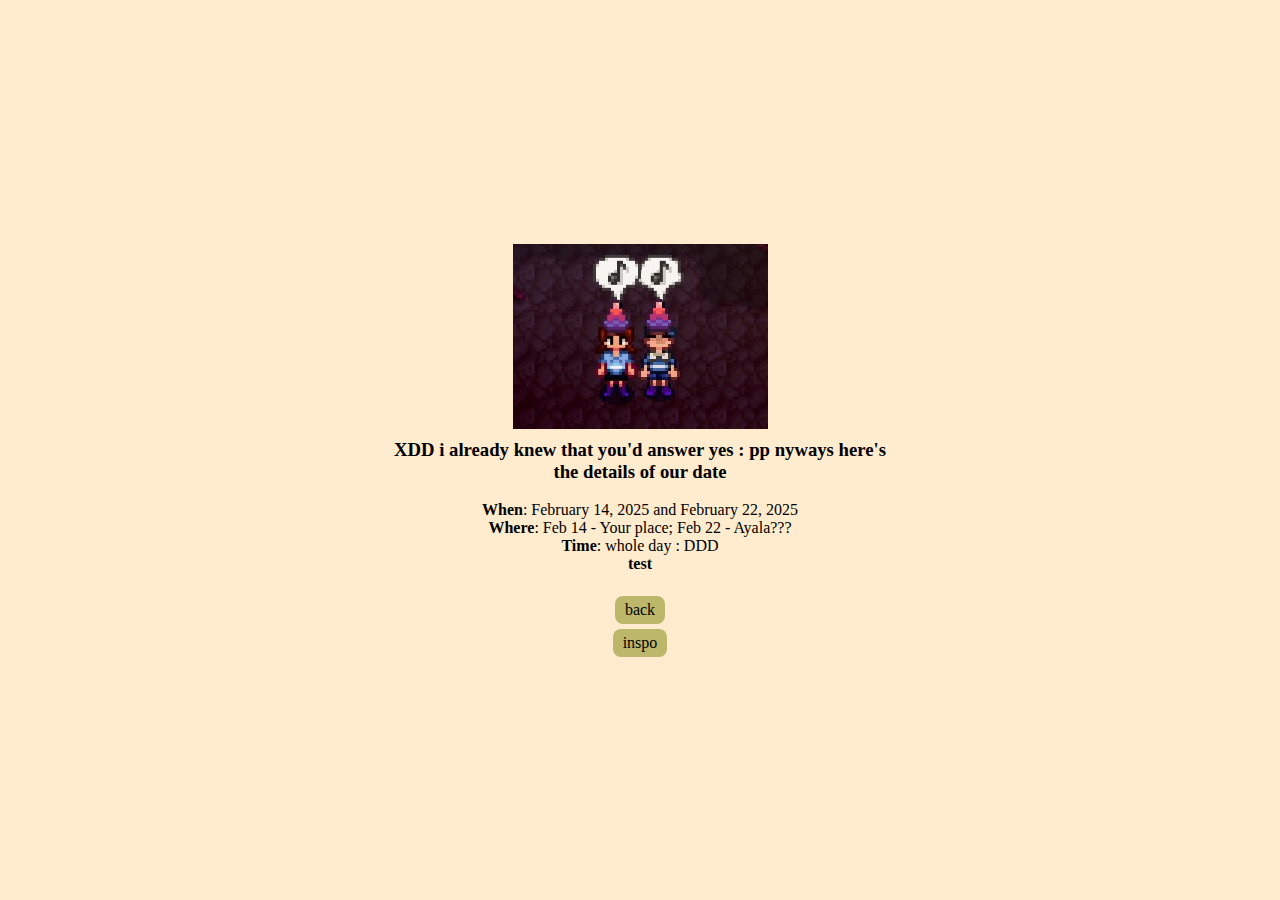
==== yes.html @ fd7cdfad "first commit" ====
<!DOCTYPE html>
<html lang="en">
<head>
    <meta charset="UTF-8">
    <meta name="viewport" content="width=device-width, initial-scale=1.0">
    <title>coffee bean</title>
    <link rel="stylesheet" type="text/css" href="style.css">
</head>
<body>
    
    <div class="container">
       
        <img class="logo" src="logo.jpg"> 
        
        <h3>XDD i already knew that you'd answer yes : pp nyways here's the details of our date</h3><br>
        <ul>
            <li><b>When</b>: February 14, 2025 and February 22, 2025</li>
            <li><b>Where</b>: Feb 14 - Your place; Feb 22 - Ayala???</li>
            <li><b>Time</b>: whole day : DDD</li>
            <li><b>test</b></li>
        </ul>
        <br>
        <a href="home.html" style="margin: 5px;">back</a>
        <a href="https://docs.google.com/spreadsheets/d/1PNzBEAoeDXwMP6jU0k233x582tJC40u1fdHROWADat8/edit?gid=0#gid=0">inspo</a>

        </img>
    </div>

 
</body>
</html>
---- style.css ----
*{
    padding: 0;
    margin: 0;
    box-sizing: border-box;
    font-family: 'Times New Roman', Times, serif;
}

body{
    width: 100%;
    min-height: 100vh;
    display: flex;
    justify-content: center;
    align-items: center;
    background-color: blanchedalmond;
}

.container{
    display: flex;
    flex-direction: column;
    text-align: center;
    align-items: center;
    max-width: 500px;
    margin: 20px;
}

.container a{
    display: flex;
    cursor: pointer;
    padding: 5px 10px;
    border: none;
    border-radius: 8px;
    background-color: darkkhaki;
    text-decoration: none;
    color: black;
}

.tenor-gif-embed{
    margin-bottom: 15px;
}

.app{
    width: 100%;
    height: 100vh;
    display: flex;
    justify-content: center;
}

.button-container{
    margin-top: 4px;
}

.button-container a{
    position: absolute;
    display: flex;
    cursor: pointer;
    margin: 0 10px;
    padding: 5px 20px;
    border: none;
    border-radius: 8px;
    background-color: darkkhaki;
    text-decoration: none;
    color: black;
}

ul{
    list-style-type: none;
}

.logo{
    margin-bottom: 10px;
}

button{
    position: absolute;
    display: flex;
    cursor: pointer;
    margin: 0 10px;
    padding: 5px 20px;
    border: none;
    border-radius: 8px;
    background-color: darkkhaki;
}

.btn-yes{
    right: 50%;
}
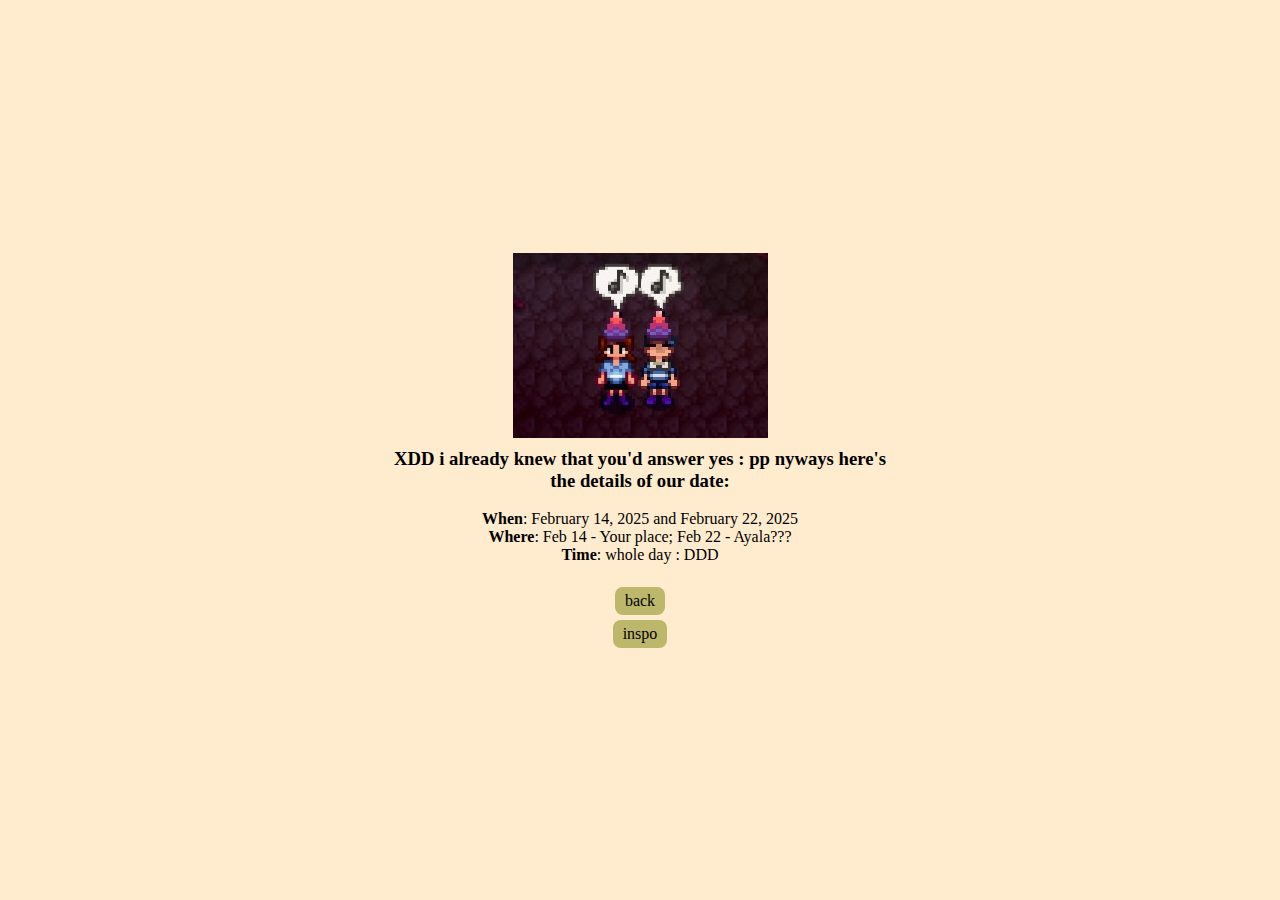
==== commit 245baddb: "final??" ====
--- a/yes.html
+++ b/yes.html
@@ -12,16 +12,16 @@
        
         <img class="logo" src="logo.jpg"> 
         
-        <h3>XDD i already knew that you'd answer yes : pp nyways here's the details of our date</h3><br>
+        <h3>XDD i already knew that you'd answer yes : pp nyways here's the details of our date:</h3><br>
         <ul>
             <li><b>When</b>: February 14, 2025 and February 22, 2025</li>
             <li><b>Where</b>: Feb 14 - Your place; Feb 22 - Ayala???</li>
             <li><b>Time</b>: whole day : DDD</li>
-            <li><b>test</b></li>
+            
         </ul>
         <br>
-        <a href="home.html" style="margin: 5px;">back</a>
-        <a href="https://docs.google.com/spreadsheets/d/1PNzBEAoeDXwMP6jU0k233x582tJC40u1fdHROWADat8/edit?gid=0#gid=0">inspo</a>
+        <a href="index.html" style="margin: 5px;">back</a>
+        <a href="https://docs.google.com/spreadsheets/d/1PNzBEAoeDXwMP6jU0k233x582tJC40u1fdHROWADat8/edit?gid=0#gid=0" target="_blank">inspo</a>
 
         </img>
     </div>
